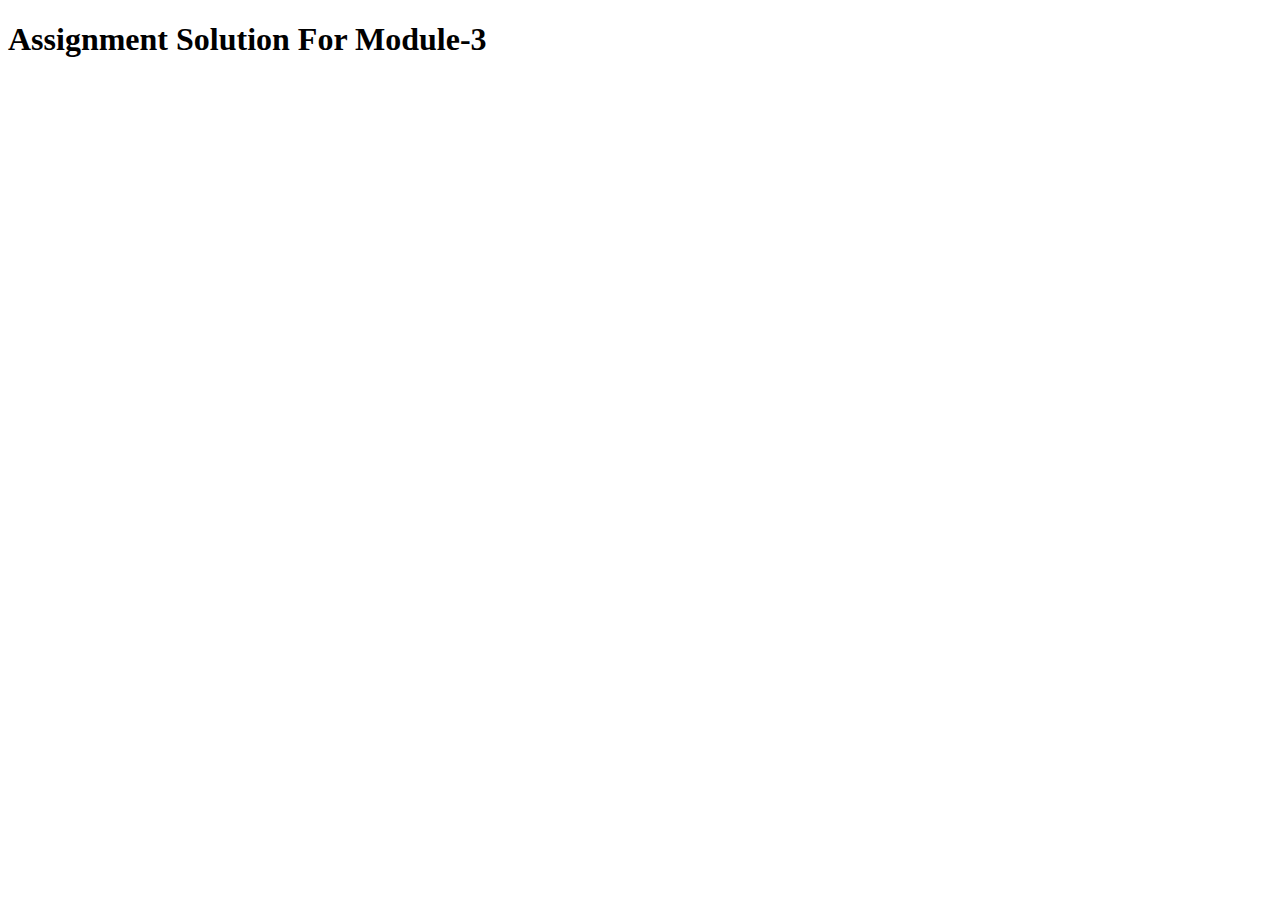
==== module4/index.html @ 0e9e9392 "Add files via upload" ====
<!DOCTYPE html>
<html>
<head>
    <meta charset='utf-8'>
    <title>Assignment Solution For Module-3</title>
    <meta name='viewport' content='width=device-width, initial-scale=1'>
    <script src='script.js'></script>
</head>
<body>
    <h1>Assignment Solution For Module-3</h1>
</body>
</html>
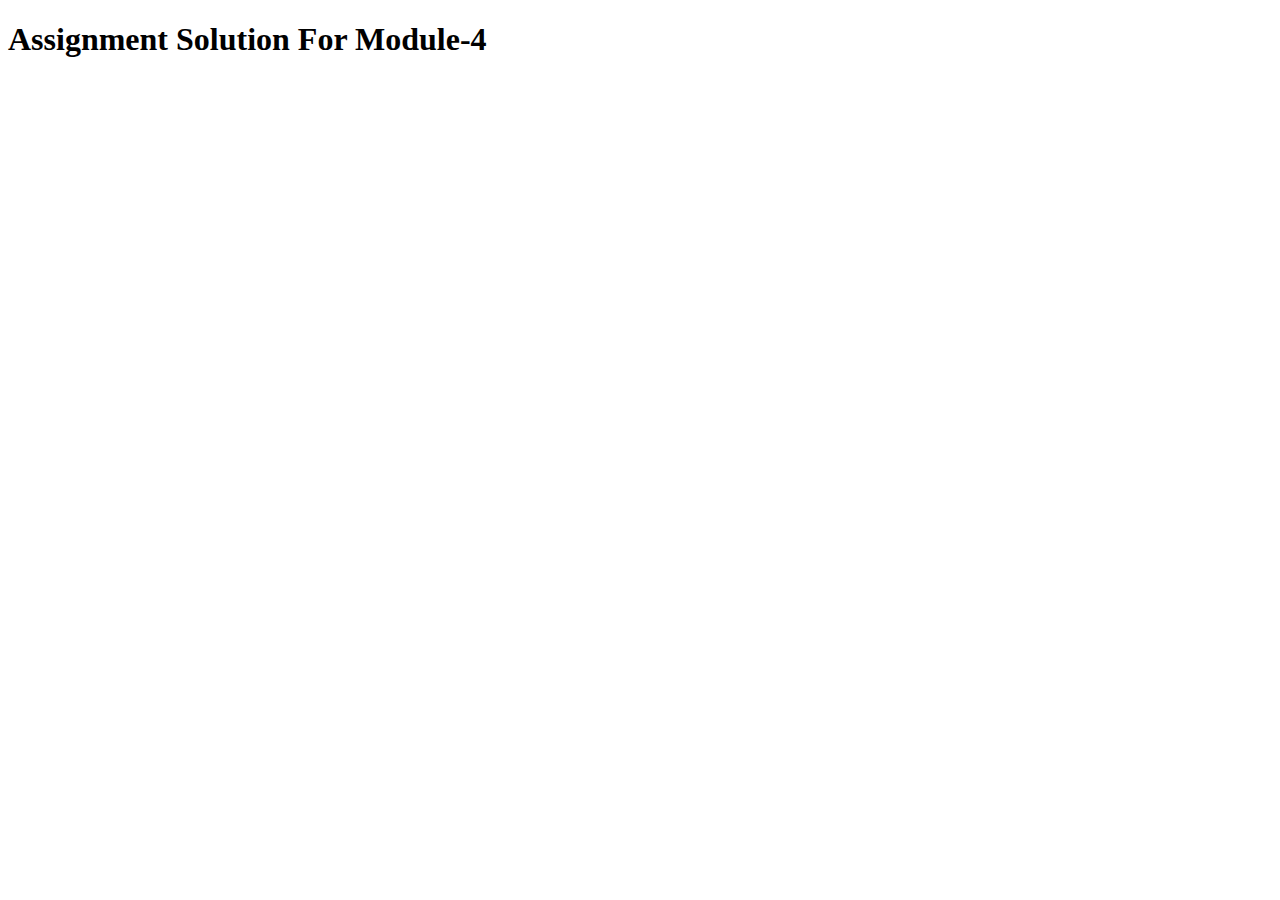
==== commit 62f0a790: "Update index.html" ====
--- a/module4/index.html
+++ b/module4/index.html
@@ -2,11 +2,11 @@
 <html>
 <head>
     <meta charset='utf-8'>
-    <title>Assignment Solution For Module-3</title>
+    <title>Assignment Solution For Module-4</title>
     <meta name='viewport' content='width=device-width, initial-scale=1'>
     <script src='script.js'></script>
 </head>
 <body>
-    <h1>Assignment Solution For Module-3</h1>
+    <h1>Assignment Solution For Module-4</h1>
 </body>
-</html>+</html>
